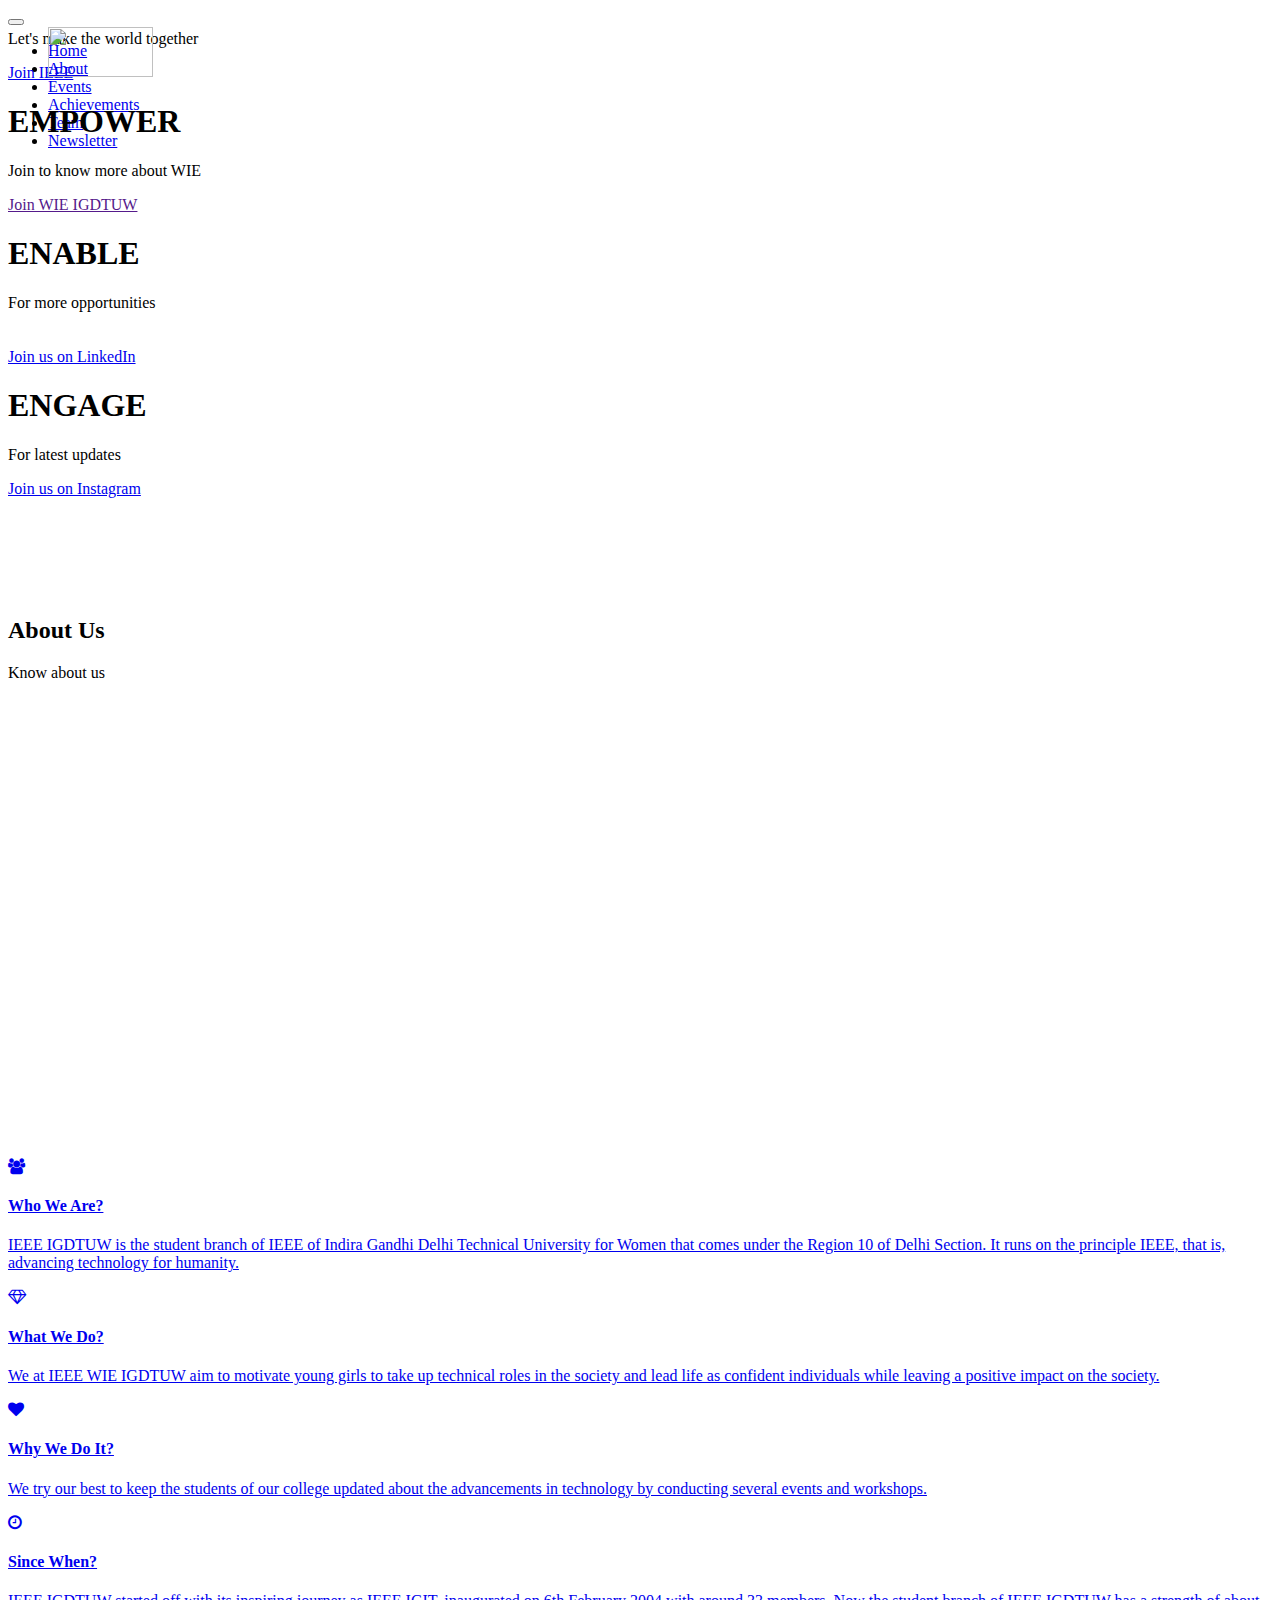
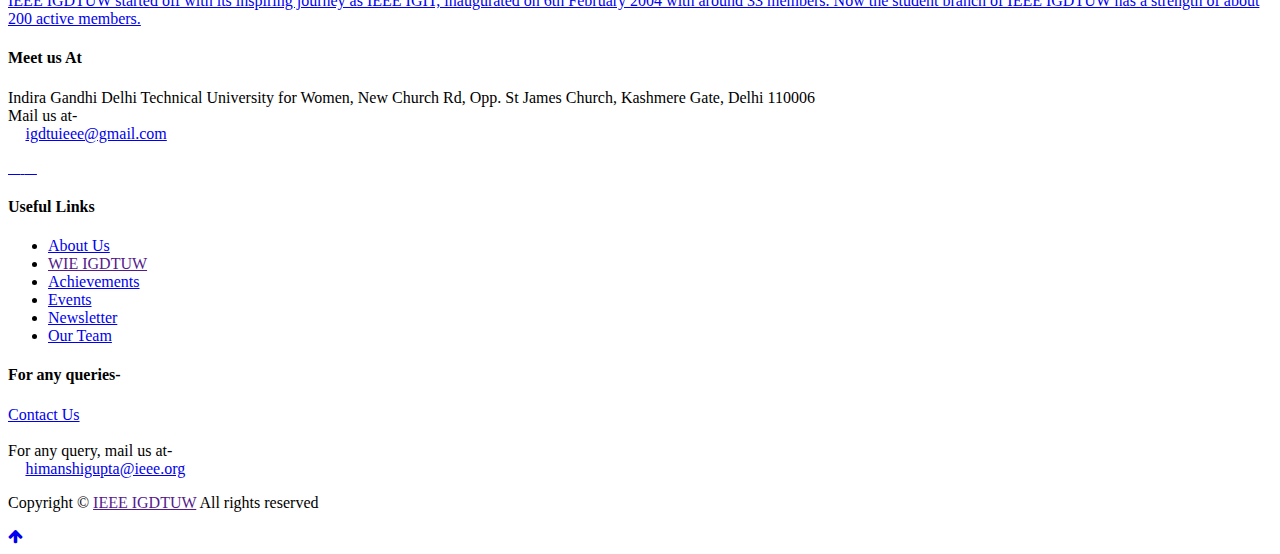
==== index.html @ 7d1f8a25 "original" ====
<!DOCTYPE html>
<html>

<head>
    <meta charset="utf-8" />
    <meta http-equiv="X-UA-Compatible" content="IE=edge" />
    <title>IEEE IGDTUW</title>
    <link rel="icon" type="image/x-icon" href="img/favicon.ico">
    <meta name="description" content="IEEE website" />
    <meta name="author" content="" />

    <!-- Mobile Metas -->
    <meta name="viewport" content="width=device-width, initial-scale=1" />

    <link rel="stylesheet" href="css/all.min.css" />
    <!-- Google Fonts  -->
    <link href="http://fonts.googleapis.com/css?family=Roboto:400,700,500" rel="stylesheet" type="text/css" />
    <!-- Body font -->
    <link href="http://fonts.googleapis.com/css?family=Lato:300,400" rel="stylesheet" type="text/css" />
    <!-- Navbar font -->

    <!-- Libs and Plugins CSS -->
    <link rel="stylesheet" href="inc/bootstrap/css/bootstrap.min.css" />
    <link rel="stylesheet" href="inc/animations/css/animate.min.css" />
    <link rel="stylesheet" href="inc/font-awesome/css/font-awesome.min.css" />
    <!-- Font Icons -->
    <link rel="stylesheet" href="inc/owl-carousel/css/owl.carousel.css" />
    <link rel="stylesheet" href="inc/owl-carousel/css/owl.theme.css" />
    <link rel="stylesheet" href="https://unpkg.com/aos@next/dist/aos.css" />

    <!-- Theme CSS -->
    <link rel="stylesheet" href="css/reset.css" />
    <link rel="stylesheet" href="css/style.css" />
    <link rel="stylesheet" href="css/mobile.css" />

    <!-- Skin CSS -->
    <link rel="stylesheet" href="css/skin/cool-gray.css" />
    <!-- <link rel="stylesheet" href="css/skin/ice-blue.css"> -->
    <!-- <link rel="stylesheet" href="css/skin/summer-orange.css"> -->
    <!-- <link rel="stylesheet" href="css/skin/fresh-lime.css"> -->
    <!-- <link rel="stylesheet" href="css/skin/night-purple.css"> -->

    <!-- HTML5 Shim and Respond.js IE8 support of HTML5 elements and media queries -->
    <!------ footer ---->
    <link rel="stylesheet" href="https://cdnjs.cloudflare.com/ajax/libs/font-awesome/4.7.0/css/font-awesome.min.css"
        integrity="sha512-SfTiTlX6kk+qitfevl/7LibUOeJWlt9rbyDn92a1DqWOw9vWG2MFoays0sgObmWazO5BQPiFucnnEAjpAB+/Sw=="
        crossorigin="anonymous" referrerpolicy="no-referrer" />
</head>

<body data-spy="scroll" data-target="#main-navbar">
    <div class="page-loader"></div>
    <!-- Display loading image while page loads -->
    <div class="body">
        <!--========== BEGIN HEADER ==========-->
        <header id="header" class="header-main">
            <!-- Begin Navbar -->
            <nav id="main-navbar" class="navbar navbar-default navbar-fixed-top" role="navigation">
                <!-- Classes: navbar-default, navbar-inverse, navbar-fixed-top, navbar-fixed-bottom, navbar-transparent. Note: If you use non-transparent navbar, set "height: 98px;" to #header -->

                <div class="container">
                    <!-- Brand and toggle get grouped for better mobile display -->
                    <div class="navbar-header">
                        <button type="button" class="navbar-toggle collapsed" data-toggle="collapse"
                            data-target="#bs-example-navbar-collapse-1">
                            <span class="sr-only">Toggle navigation</span>
                            <span class="icon-bar"></span>
                            <span class="icon-bar"></span>
                            <span class="icon-bar"></span>
                        </button>
                        <ul class="nav navbar-nav navbar-left"> <a class="navbar-brand" href="/index.html">
                            <div class="logo-image">
                                  <img src="img/LOGOBW.png" style="position: absolute; width: 105px; height: 50px; margin-top: -15px;" class="img-fluid">
                            </div>
                        </a></ul>                     
                    </div>

                    <!-- Collect the nav links, forms, and other content for toggling -->
                    <div class="collapse navbar-collapse" id="bs-example-navbar-collapse-1">
                        
                       
                        <ul class="nav navbar-nav navbar-right">
                            <li><a href="index.html">Home</a></li>
                            <li><a href="#about">About</a></li>
                            <!--<li><a href="">WIE IGDTUW</a></li>-->
                            <li><a href="events.html">Events</a></li>
                            <li><a href="achievements.html">Achievements</a></li>
                            <li><a href="team.html">Team</a></li>
                            <li><a href="newsletter.html">Newsletter</a></li>
                        </ul>
                    </div>
                    <!-- /.navbar-collapse -->
                </div>
                <!-- /.container -->
            </nav>
            <!-- End Navbar -->
        </header>
        <!-- ========= END HEADER =========-->

        <!-- Begin text carousel intro section -->
        <section id="text-carousel-intro-section" class="parallax" data-stellar-background-ratio="0.5" style="
          background-image: url(img/igdtuwbuilding2.jpeg);
          object-fit: fill;
        ">
            <div class="container">
                <div class="caption text-center text-black">
                    <div id="owl-intro-text" class="owl-carousel" style="margin-top: -200px">
                        <div class="item">
                            <h1>INSPIRE</h1>
                            <p>Let's make the world together</p>
                            <div class="extra-space-l"></div>
                            <a class="btn btn-blank" href="https://www.ieee.org/membership/join/index.html"
                                target="_blank" role="button">Join IEEE</a>
                        </div>
                        <div class="item">
                            <h1>EMPOWER</h1>
                            
                            <p>Join to know more about WIE</p>
                            <div class="extra-space-l"></div>
                            <a class="btn btn-blank" href="" target="_blank" role="button">Join WIE IGDTUW</a>
                        </div>
                        <div class="item">
                            <h1>ENABLE</h1>
                            <div class="extra-space-l">For more opportunities</div><br><br>
                            <a class="btn btn-blank" href="https://www.linkedin.com/company/ieee-igdtuw/mycompany/"
                                target="_blank" role="button">Join us on LinkedIn</a>
                        </div>
                        <div class="item">
                            <h1>ENGAGE</h1>
                            <p>For latest updates</p>
                            <div class="extra-space-l"></div>
                            <a class="btn btn-blank" href="https://www.instagram.com/ieeeigdtuw/" target="_blank"
                                role="button">Join us on Instagram</a>
                        </div>
                    </div>
                </div>
                <!-- /.caption -->
            </div>
            <!-- /.container -->
        </section>
        <!-- End text carousel intro section -->

        <!-- Begin about section -->
        <!-- Begin page header-->
        <div class="page-header-wrapper" style="padding-top: 100px">
            <div class="container" id="about">
                <div class="page-header text-center wow fadeInUp" data-wow-delay="0.3s">
                    <h2>About Us</h2>
                    <div class="devider"></div>
                    <p class="subtitle">Know about us</p>
                </div>
            </div>
        </div>
        <!-- End page header-->

        <!--About IEEE-->

        <main class="about">
            <div class="row">
                <div class="col-md-6 col-sm-12" data-aos="zoom-in-up">
                    <img src="img/LOGOBW.png" class="ieee-wie-logo" />
                </div>
                <div class="col-md-6 col-sm-12 about-details" data-aos="zoom-in-up">
                    <h2>IEEE IGDTUW</h2>
                    <p>
                        IEEE IGDTUW started off with its inspiring journey as IEEE IGIT,
                        inaugurated on 6th February 2004 with around 33 members. Now the
                        student branch of IEEE IGDTUW has a strength of about 200 active
                        members. Stepping beyond the common perceptions.

                        <br />
                        IEEE IGDTUW boasts of providing various platforms to aspiring
                        women engineers with opportunities to host plethora of interesting
                        technical as well as non-technical events, participate in various
                        technical events and attend national as well as international
                        conferences. Our goal is to imbibe technical skills, managerial
                        skills and self-confidence in students via various events that
                        keep the student branch breathing throughout the year, like the
                        IEEE Week, IEEE Day Celebration, and SIGs (Student Interest
                        Groups) to excel in both academic and professional front.

                        <br />
                        We envision to support and motivate students to become exent
                        engineers and professionals with our continued endeavour to
                        provide the best of opportunities to all the student members. IEEE
                        IGDTUW continues to uphold its mission “To encourage innovation
                        and technical Excellence amongst young Engineers to achieve
                        socially constructive technical development towards a globally
                        competent India”.
                    </p>
                </div>
            </div>

            <div class="row">
                <div class="col-md-6 col-sm-12 about-details" data-aos="zoom-in-up">
                    <h2 style="text-align: right">WIE IGDTUW</h2>
                    <p>
                        We at IEEE WIE IGDTUW aim to motivate young girls to take up
                        technical roles in the society and lead life as confident
                        individuals while leaving a positive impact on the society. To
                        achieve our goal IEEE WIE IGDTUW puts in persistent efforts
                        throughout the year via various activities.
                        <br />
                        IEEE WIE IGDTUW is the recipient of the prestigious Darrel Chong
                        Award, gold medal for 2016-17 for the “Sparsh Outreach Program” .
                        Sparsh is The Outreach Program by IEEE WIE IGDTUW Affinity Group
                        where volunteers interact with girls from the orphanage, Kilkari
                        .Student Volunteers under Sparsh, regularly visit the Orphanage to
                        share their time with the girls over there and inspire them in
                        every possible way.
                        <br />
                        More than teaching them any subject, what values more is the
                        experience shared at both the ends. IEEE WIE IGDTUW feels
                        extremely honoured to be able to impact and inspire even a few
                        girls through these activities and plans to continue such
                        activities in the future as well.
                    </p>
                </div>
                <div class="col-md-6 col-sm-12 about-logo" data-aos="zoom-in-up">
                    <img src="img/wie(no background).png" style="width: 60%" class="ieee-wie-logo" />
                </div>
            </div>
        </main>

        <!-- Begin rotate box- -->
        <div class="rotate-box-1-wrapper">
            <div class="container">
                <div class="row">
                    <div class="col-md-6 col-sm-6">
                        <a href="#" class="rotate-box-1 square-icon wow zoomIn" data-wow-delay="0">
                            <span class="rotate-box-icon"><i class="fa fa-users"></i></span>
                            <div class="rotate-box-info">
                                <h4>Who We Are?</h4>
                                <p>
                                    IEEE IGDTUW is the student branch of IEEE of Indira Gandhi
                                    Delhi Technical University for Women that comes under the
                                    Region 10 of Delhi Section. It runs on the principle IEEE,
                                    that is, advancing technology for humanity.
                                </p>
                            </div>
                        </a>
                    </div>

                    <div class="col-md-6 col-sm-6">
                        <a href="#" class="rotate-box-1 square-icon wow zoomIn" data-wow-delay="0.2s">
                            <span class="rotate-box-icon"><i class="fa fa-diamond"></i></span>
                            <div class="rotate-box-info">
                                <h4>What We Do?</h4>
                                <p>
                                    We at IEEE WIE IGDTUW aim to motivate young girls to take up
                                    technical roles in the society and lead life as confident
                                    individuals while leaving a positive impact on the society.
                                </p>
                            </div>
                        </a>
                    </div>

                    <div class="col-md-6 col-sm-6">
                        <a href="#" class="rotate-box-1 square-icon wow zoomIn" data-wow-delay="0.4s">
                            <span class="rotate-box-icon"><i class="fa fa-heart"></i></span>
                            <div class="rotate-box-info">
                                <h4>Why We Do It?</h4>
                                <p>
                                    We try our best to keep the students of our college updated
                                    about the advancements in technology by conducting several
                                    events and workshops.
                                </p>
                            </div>
                        </a>
                    </div>

                    <div class="col-md-6 col-sm-6">
                        <a href="#" class="rotate-box-1 square-icon wow zoomIn" data-wow-delay="0.6s">
                            <span class="rotate-box-icon"><i class="fa fa-clock-o"></i></span>
                            <div class="rotate-box-info">
                                <h4>Since When?</h4>
                                <p>
                                    IEEE IGDTUW started off with its inspiring journey as IEEE
                                    IGIT, inaugurated on 6th February 2004 with around 33
                                    members. Now the student branch of IEEE IGDTUW has a
                                    strength of about 200 active members.
                                </p>
                            </div>
                        </a>
                    </div>
                </div>
                <!-- /.row -->
            </div>
            <!-- /.container -->
        </div>
        <!-- End rotate box- -->

        <!-- End about section -->

        <!-- Begin footer -->
        <footer class="text-off-white">
            <div class="footer-top">
                <div class="container">
                    <div class="row wow bounceInLeft" data-wow-delay="0.4s">
                        <div class="col-sm-6 col-md-4">
                            <h4>Meet us At</h4>
                            <p style="padding-block: 2">
                                Indira Gandhi Delhi Technical University for Women, New Church
                                Rd, Opp. St James Church, Kashmere Gate, Delhi 110006
                                <br />
                                Mail us at- <br />
                                <i class="fas fa-envelope" style="margin-right: 5px"></i><a
                                    href="mailto:igdtuieee@gmail.com" class="contact-email">igdtuieee@gmail.com</a>
                            </p>
                            <div class="media-icons">
                                <a href="https://www.facebook.com/ieeeigdtuw/" target="_blank">
                                    <i class="fab fa-facebook"></i>
                                </a>
                                <a href="https://www.instagram.com/ieeeigdtuw/?igshid=vkkkocbwtcjc&hl=en"
                                    target="_blank">
                                    <i class="fab fa-instagram"></i>
                                </a>
                                <a href="https://www.linkedin.com/company/ieee-igdtuw/?originalSubdomain=in"
                                    target="_blank">
                                    <i class="fab fa-linkedin-in"></i>
                                </a>

                                <a href="https://t.me/joinchat/qv4BIBIyrQRhM2Q1" target="_blank">
                                    <i class="fab fa-telegram-plane"></i>
                                </a>
                            </div>
                        </div>
                        <div class="col-sm-6 col-md-4">
                            <h4>Useful Links</h4>
                            <ul class="imp-links">
                                <li><a href="#about">About Us</a></li>
                                <li><a href="">WIE IGDTUW</a></li>
                                <li>
                                    <a href="achievements.html">Achievements</a>
                                </li>
                                <li><a href="events.html">Events</a></li>
                                <li><a href="index.html#cta-section">Newsletter</a></li>
                                <li><a href="team.html">Our Team</a></li>
                            </ul>
                        </div>

                        <div class="col-sm-6 col-md-4">
                            <h4>For any queries-</h4>
                            <p>
                                <a class="membership-link" href="contact.html">Contact Us</a>
                                <br />
                                <br />
                                For any query, mail us at-<br />
                                <i class="fas fa-envelope" style="margin-right: 5px"></i><a
                                    href="mailto:himanshigupta@ieee.org"
                                    class="contact-email">himanshigupta@ieee.org</a>
                            </p>
                        </div>
                    </div>
                    <!-- /.row -->
                </div>
                <!-- /.container -->
            </div>

            <div class="footer">
                <div class="container text-center wow fadeIn" data-wow-delay="0.4s">
                    <p class="theme-author">
                        Copyright &copy; <a href="" class="Copyright">IEEE IGDTUW</a> All
                        rights reserved
                    </p>
                </div>
            </div>
        </footer>
        <!-- End footer -->

        <a href="#" class="scrolltotop"><i class="fa fa-arrow-up"></i></a>
        <!-- Scroll to top button -->
    </div>
    <!-- body ends -->

    <!-- Plugins JS -->
    <script src="inc/jquery/jquery-1.11.1.min.js"></script>
    <script src="inc/bootstrap/js/bootstrap.min.js"></script>
    <script src="inc/owl-carousel/js/owl.carousel.min.js"></script>
    <script src="inc/stellar/js/jquery.stellar.min.js"></script>
    <script src="inc/animations/js/wow.min.js"></script>
    <script src="inc/waypoints.min.js"></script>
    <script src="inc/isotope.pkgd.min.js"></script>
    <script src="inc/classie.js"></script>
    <script src="inc/jquery.easing.min.js"></script>
    <script src="inc/jquery.counterup.min.js"></script>
    <script src="inc/smoothscroll.js"></script>
    <script src="https://cdnjs.cloudflare.com/ajax/libs/particlesjs/2.2.3/particles.min.js"></script>
    <link rel="stylesheet" href="https://cdnjs.cloudflare.com/ajax/libs/normalize/5.0.0/normalize.min.css" />

    <!-- Theme JS -->
    <script src="js/theme.js"></script>
    <script src="js/landingpage.js"></script>
    <script src="https://unpkg.com/aos@next/dist/aos.js"></script>
    <script>
        AOS.init({
            offset: 300,
            duration: 800,
        });
    </script>
</body>

</html>
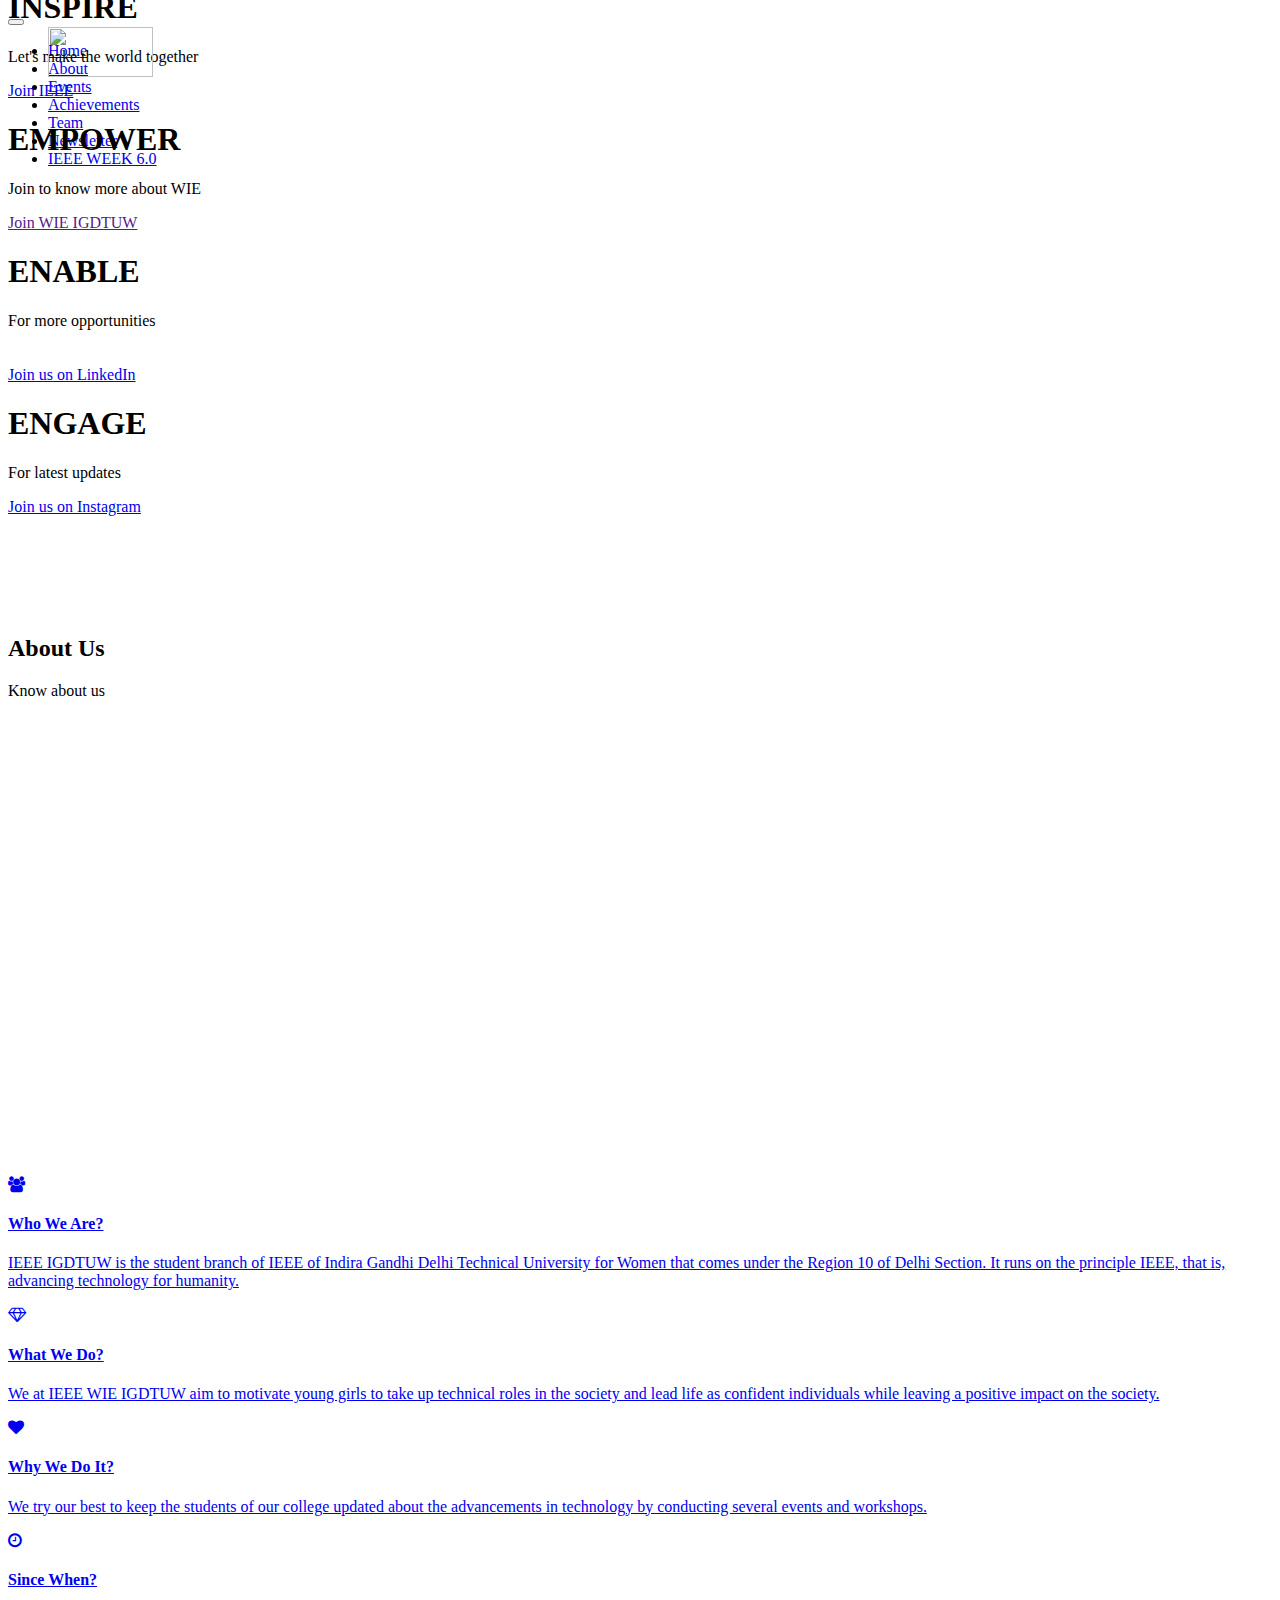
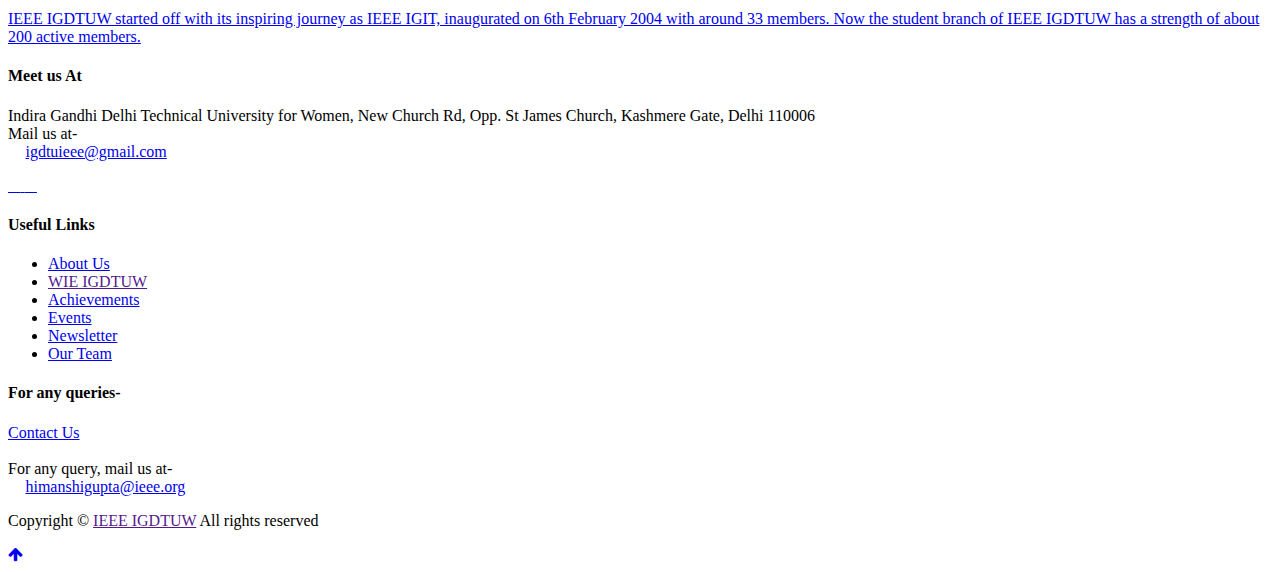
==== commit 25e62c9c: "WIE Igdtuw icon- WIE paragraph" ====
--- a/index.html
+++ b/index.html
@@ -86,6 +86,7 @@
                             <li><a href="achievements.html">Achievements</a></li>
                             <li><a href="team.html">Team</a></li>
                             <li><a href="newsletter.html">Newsletter</a></li>
+                            <li><a href="timeline.html">IEEE WEEK 6.0</a></li>
                         </ul>
                     </div>
                     <!-- /.navbar-collapse -->
@@ -194,14 +195,14 @@
                 <div class="col-md-6 col-sm-12 about-details" data-aos="zoom-in-up">
                     <h2 style="text-align: right">WIE IGDTUW</h2>
                     <p>
-                        We at IEEE WIE IGDTUW aim to motivate young girls to take up
-                        technical roles in the society and lead life as confident
+                       We at IEEE WIE IGDTUW, aim to motivate young girls to take up
+                        technical roles in the society and lead their life as confident
                         individuals while leaving a positive impact on the society. To
-                        achieve our goal IEEE WIE IGDTUW puts in persistent efforts
-                        throughout the year via various activities.
+                        achieve our goal, IEEE WIE IGDTUW puts in persistent efforts
+                        throughout the year with the help of various activities.
                         <br />
                         IEEE WIE IGDTUW is the recipient of the prestigious Darrel Chong
-                        Award, gold medal for 2016-17 for the “Sparsh Outreach Program” .
+                        Award, Gold medal for 2016-17 for the “Sparsh Outreach Program” .
                         Sparsh is The Outreach Program by IEEE WIE IGDTUW Affinity Group
                         where volunteers interact with girls from the orphanage, Kilkari
                         .Student Volunteers under Sparsh, regularly visit the Orphanage to
@@ -216,7 +217,7 @@
                     </p>
                 </div>
                 <div class="col-md-6 col-sm-12 about-logo" data-aos="zoom-in-up">
-                    <img src="img/wie(no background).png" style="width: 60%" class="ieee-wie-logo" />
+                    <img src="img/wie(no background).png" style="margin-left: 150px; width: 60%" class="ieee-wie-logo" />
                 </div>
             </div>
         </main>
@@ -253,7 +254,8 @@
                             </div>
                         </a>
                     </div>
-
+                </div>
+                <div class="row">
                     <div class="col-md-6 col-sm-6">
                         <a href="#" class="rotate-box-1 square-icon wow zoomIn" data-wow-delay="0.4s">
                             <span class="rotate-box-icon"><i class="fa fa-heart"></i></span>
@@ -296,7 +298,7 @@
             <div class="footer-top">
                 <div class="container">
                     <div class="row wow bounceInLeft" data-wow-delay="0.4s">
-                        <div class="col-sm-6 col-md-4">
+                        <div class="col-sm-6 col-md-4 cd">
                             <h4>Meet us At</h4>
                             <p style="padding-block: 2">
                                 Indira Gandhi Delhi Technical University for Women, New Church
@@ -324,7 +326,7 @@
                                 </a>
                             </div>
                         </div>
-                        <div class="col-sm-6 col-md-4">
+                        <div class="col-sm-6 col-md-4 cd">
                             <h4>Useful Links</h4>
                             <ul class="imp-links">
                                 <li><a href="#about">About Us</a></li>
@@ -338,7 +340,7 @@
                             </ul>
                         </div>
 
-                        <div class="col-sm-6 col-md-4">
+                        <div class="col-sm-6 col-md-4 cd">
                             <h4>For any queries-</h4>
                             <p>
                                 <a class="membership-link" href="contact.html">Contact Us</a>
